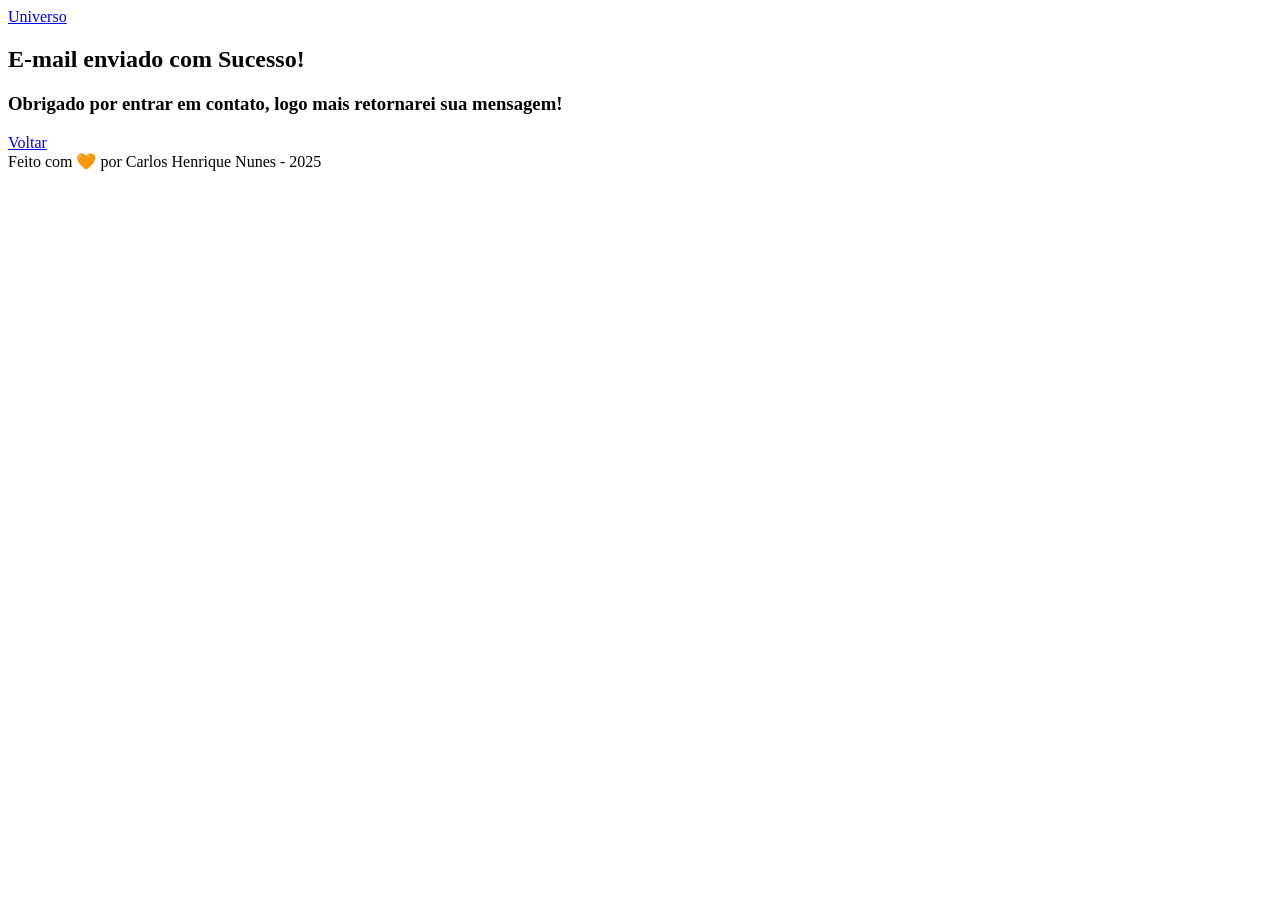
==== sucess.html @ 09d49349 ":sparkles: Feitura e Refatoração do HTML" ====
<!DOCTYPE html>
<html lang="pt-br">
<head>
    <meta charset="UTF-8">
    <meta name="viewport" content="width=device-width, initial-scale=1.0">
    <meta name="description" content="Projeto Portfólio">
    <meta name="author" content="Carlos Henrique">
    <meta name="keywords" content="HTML, CSS, JavaScript">
    <link rel="icon" href="./assets/img/favicon.svg"/>
    <title>Portfólio do Carlos</title>
</head>
<body>
    <!-- Cabeçalho da Página -->
    <header>
        <div id="header_content">

            <!-- Título do Cabeçalho -->
            <div id="titulo">
                <a href="index.html">Universo</a>
            </div>
        </div>
    </header>

    <!-- Seção Principal da Página -->
    <main>

        <section id="submit">

            <article id="submit_mensagem">

                <h2>E-mail enviado com Sucesso!</h2>
                <h3>Obrigado por entrar em contato, logo mais retornarei sua mensagem!</h3>
                <a href="index.html">Voltar</a>

            </article>
        </section>

    </main>

    <!-- Rodapé da Página -->
    <footer>
        Feito com 🧡 por Carlos Henrique Nunes - 2025
    </footer>
    
</body>
</html>
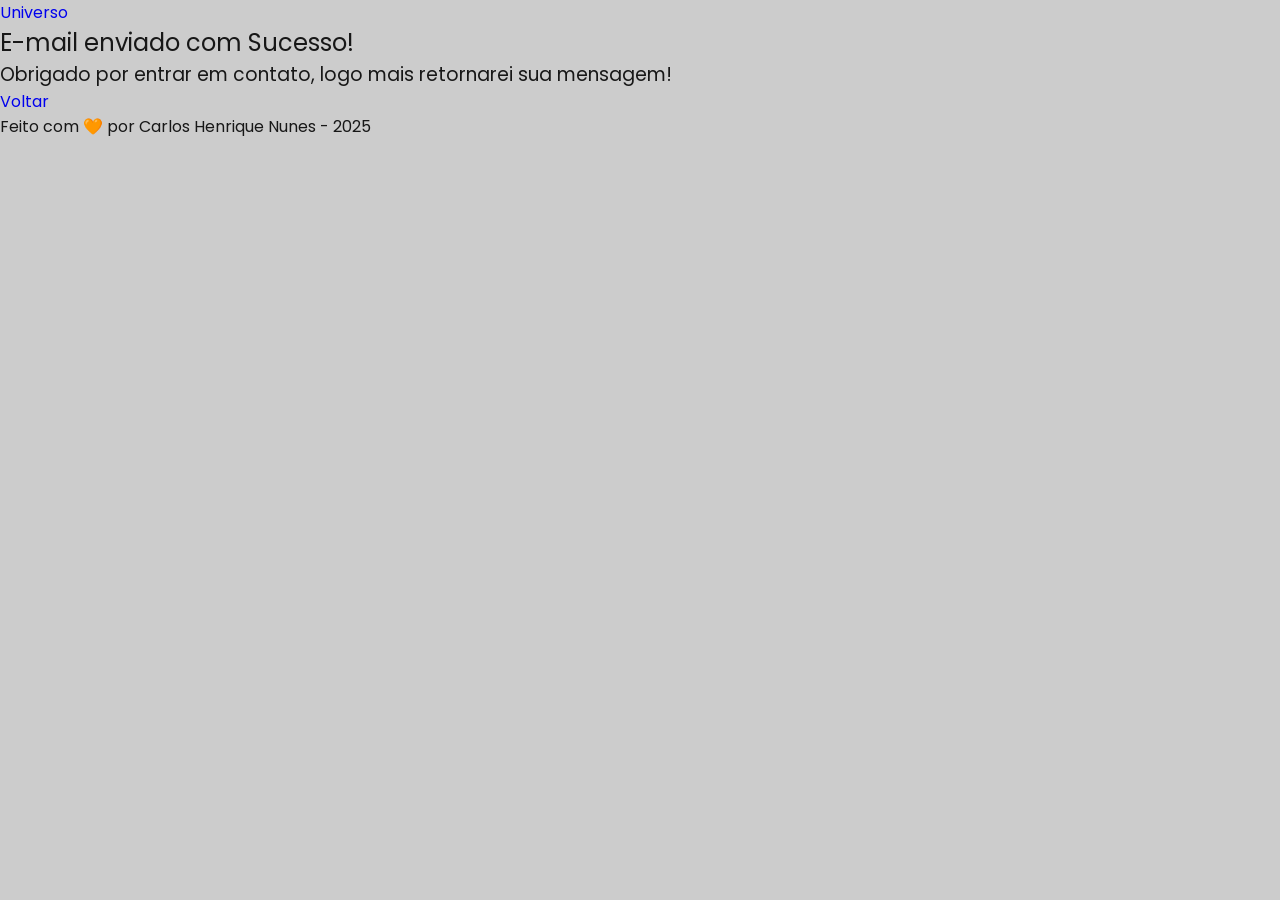
==== commit 7d8efcb6: ":sparkles: Implementando CSS e Configurando no Index - Header e Home" ====
--- a/sucess.html
+++ b/sucess.html
@@ -1,12 +1,24 @@
 <!DOCTYPE html>
 <html lang="pt-br">
 <head>
+
+    <!-- Fontes do Google -->
+    <link rel="preconnect" href="https://fonts.googleapis.com">
+    <link rel="preconnect" href="https://fonts.gstatic.com" crossorigin>
+
+    <!-- Fonte do Google - Poppins -->
+    <link href="https://fonts.googleapis.com/css2?family=Poppins&display=swap" rel="stylesheet">
+    
     <meta charset="UTF-8">
     <meta name="viewport" content="width=device-width, initial-scale=1.0">
     <meta name="description" content="Projeto Portfólio">
     <meta name="author" content="Carlos Henrique">
     <meta name="keywords" content="HTML, CSS, JavaScript">
     <link rel="icon" href="./assets/img/favicon.svg"/>
+
+    <!-- Link para a Folha de Estilos CSS -->
+    <link rel="stylesheet" href="./assets/css/styles.css"/>
+
     <title>Portfólio do Carlos</title>
 </head>
 <body>
--- a/assets/css/styles.css
+++ b/assets/css/styles.css
@@ -0,0 +1,143 @@
+*{
+    margin: 0;
+    padding: 0;
+    box-sizing: border-box;
+    text-decoration: none;
+    outline: none;
+    font-weight: 400;
+    font-family: 'Poppins', sans-serif;
+}
+
+/* Criando variáveis */
+:root{
+    --purple-200: #9a7bd1;
+    --purple-500: #6b36c8;
+    --purple-800: #441f88;
+ 
+    --gray-200: #cccccc;
+    --gray-400: #505861;
+ 
+    --black-800: #171717;
+ 
+    --white: #F9F9F9;
+}
+
+html{
+    width: 100%;
+    height: 100vh;  /* Ocupa todo espaço disponível view port (mudar de acordo com o dispositivo - desktop, mobile, tablet*/
+    scroll-behavior: smooth;    /* Rolagem da tela*/
+}
+
+body{
+    background-color: var(--gray-200);
+    color: var(--black-800);
+    -webkit-font-smoothing: antialiased;
+    -moz-osx-font-smoothing: grayscale;
+}
+
+button, a{
+    cursor: pointer;    /* Muda o Cursor */
+}
+
+.botao{
+    text-align: center;
+    padding: 12px 32px;
+    background: none;
+    border: 1px solid var(--purple-800);
+    border-radius: 10px;
+    font-weight: 700;
+}
+
+/* Quando passar o mouse por cima mudar características */
+.botao:hover{
+    background-color: var(--purple-800);
+    color: var(--white);
+}
+
+.flex{
+    display: flex;
+    justify-content: center;
+    align-items: center;
+}
+
+
+/* Estilização - Seção Header */
+
+.menu_container{
+    height: 80px;
+    position: sticky;
+    top: 0;
+    width: 100%;
+    background-color: var(--purple-800);
+    border-bottom: 1px solid var(--purple-500);
+    filter: opacity(0.9);   /* Deixa um pouco transparente*/
+}
+
+.menu_container a{
+    color: var(--white);
+    font-weight: 700;
+}
+
+.menu_container a:hover{
+    color: var(--purple-200);
+}
+
+.menu_content{
+    max-width: 1120px;
+    padding: 0 24px;
+    width: 100%;
+    display: flex;
+    justify-content: space-between;
+}
+
+.menu_list{
+    list-style: none;
+    text-align: center;
+}
+
+.menu_list li{
+    margin-left: 1rem;
+}
+
+
+/* Estilização - Seção Home */
+
+.home_container{
+    max-width: 1120px;
+    margin: 16px auto;
+    padding: 0 1rem;
+    height: calc(100vh - 100px); /* Deixará visivel na tela somente oo home, para não mostrar os outros 'about' (ajustando a altura do elemento 'home'*/
+}
+
+.home_container p, h1, h4{
+    text-align: center;
+    font-size: 1rem;
+}
+
+.home_container h1{
+    font-size: 2.25rem;
+    line-height: 3rem; /* Altura da linha*/
+    font-weight: 700;
+}
+
+.home_container h4{
+    font-weight: 700;
+}
+
+.home_container p{
+    margin: 1rem 0;
+}
+
+.home_container .botao{
+    width: 40%;
+}
+
+.home_content{
+    width: 50vw;
+    flex-direction: column;
+}
+
+.home_content img{
+    display: flex;
+    width: 75%;
+}
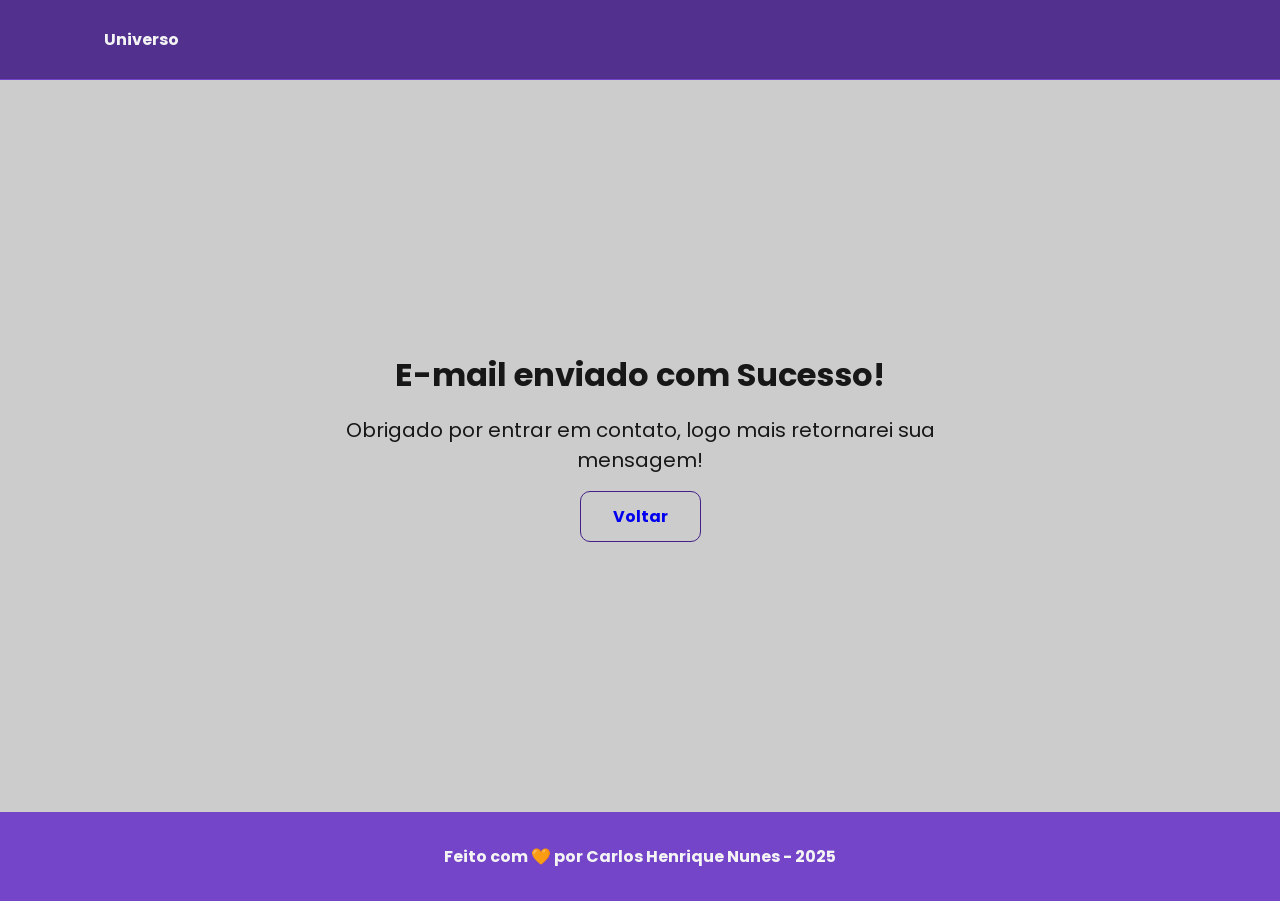
==== commit 5da9eac0: ":sparkles: Refatorando o Código" ====
--- a/sucess.html
+++ b/sucess.html
@@ -8,7 +8,7 @@
 
     <!-- Fonte do Google - Poppins -->
     <link href="https://fonts.googleapis.com/css2?family=Poppins&display=swap" rel="stylesheet">
-    
+
     <meta charset="UTF-8">
     <meta name="viewport" content="width=device-width, initial-scale=1.0">
     <meta name="description" content="Projeto Portfólio">
@@ -23,11 +23,11 @@
 </head>
 <body>
     <!-- Cabeçalho da Página -->
-    <header>
-        <div id="header_content">
+    <header class="flex menu_container">
+        <div id="header_content" class="menu_content">
 
             <!-- Título do Cabeçalho -->
-            <div id="titulo">
+            <div id="menu_content_sucess">
                 <a href="index.html">Universo</a>
             </div>
         </div>
@@ -36,13 +36,13 @@
     <!-- Seção Principal da Página -->
     <main>
 
-        <section id="submit">
+        <section id="home" class="flex home_container_sucess">
 
-            <article id="submit_mensagem">
+            <article id="home_sucess" class="flex">
 
-                <h2>E-mail enviado com Sucesso!</h2>
-                <h3>Obrigado por entrar em contato, logo mais retornarei sua mensagem!</h3>
-                <a href="index.html">Voltar</a>
+                <h1>E-mail enviado com Sucesso!</h2>
+                <h4>Obrigado por entrar em contato, logo mais retornarei sua mensagem!</h3>
+                <a href="index.html" class="botao">Voltar</a>
 
             </article>
         </section>
--- a/assets/css/styles.css
+++ b/assets/css/styles.css
@@ -54,14 +54,22 @@
     color: var(--white);
 }
 
-.flex{
+.botao_sucess{
+    margin: auto;
+    width: 50vh;
     display: flex;
     justify-content: center;
     align-items: center;
 }
 
-
-/* Estilização - Seção Header */
+.flex{
+    display: flex;
+    justify-content: center;
+    align-items: center;
+}
+
+
+/* Estilização - Seção Header (cabeçalho) */
 
 .menu_container{
     height: 80px;
@@ -140,4 +148,96 @@
 .home_content img{
     display: flex;
     width: 75%;
+}
+
+.sucess_container{
+    max-width: 1120px;
+    margin: auto;
+    text-align: center;
+    padding: 0 1rem;
+    height: calc(100vh - 200px); /* Deixará visivel na tela somente oo home, para não mostrar os outros 'about' (ajustando a altura do elemento 'home'*/
+}
+
+.sucess_container h2{
+    font-size:xx-large;
+    font-weight: 700;
+}
+
+.sucess_container h3{
+    margin: 0 0 2vh 0;
+}
+
+
+/* Estilização da Seção Home - Página Sucess */
+
+.home_container_sucess {
+    height: calc(100vh - 12.5rem);
+    max-width: 1120px;
+    margin: 1rem auto;
+    padding: 0 1rem;
+}
+
+#home_sucess {
+    width: 50vw;
+    flex-direction: column;
+}
+
+#home_sucess h1 {
+    font-size: 2rem;
+    font-weight: 700;
+}
+
+#home_sucess h4 {
+    font-size: 1.25rem;
+    padding: 1rem;
+}
+
+
+/* Estilização da Seção Sobre */
+
+.sobre_container {
+    max-width: 1120px;
+    margin: -1.25rem auto;
+    padding: 0 1rem;
+    height: 100vh;
+}
+
+.sobre_container img {
+    width: 30%;
+    margin: 1rem;
+    border: 5px solid var(--purple-500);
+    border-radius: 50%;
+}
+
+.sobre_container h2 {
+    font-size: 2rem;
+    font-weight: bold;
+    line-height: 3rem;
+    text-align: center;
+}
+
+.sobre_container p {
+    margin: 1rem 0;
+    text-align: center;
+}
+
+.sobre_github {
+    justify-content: space-evenly;
+}
+
+#sobre_texto {
+    margin-left: 2rem;
+}
+
+
+/* Estilização da Seção Footer */
+
+footer {
+    margin: 0;
+    padding: 2rem;
+    font-weight: bold;
+    text-align: center;
+    color: var(--white);
+    background-color: var(--purple-500);
+    filter: opacity(0.9);
 }
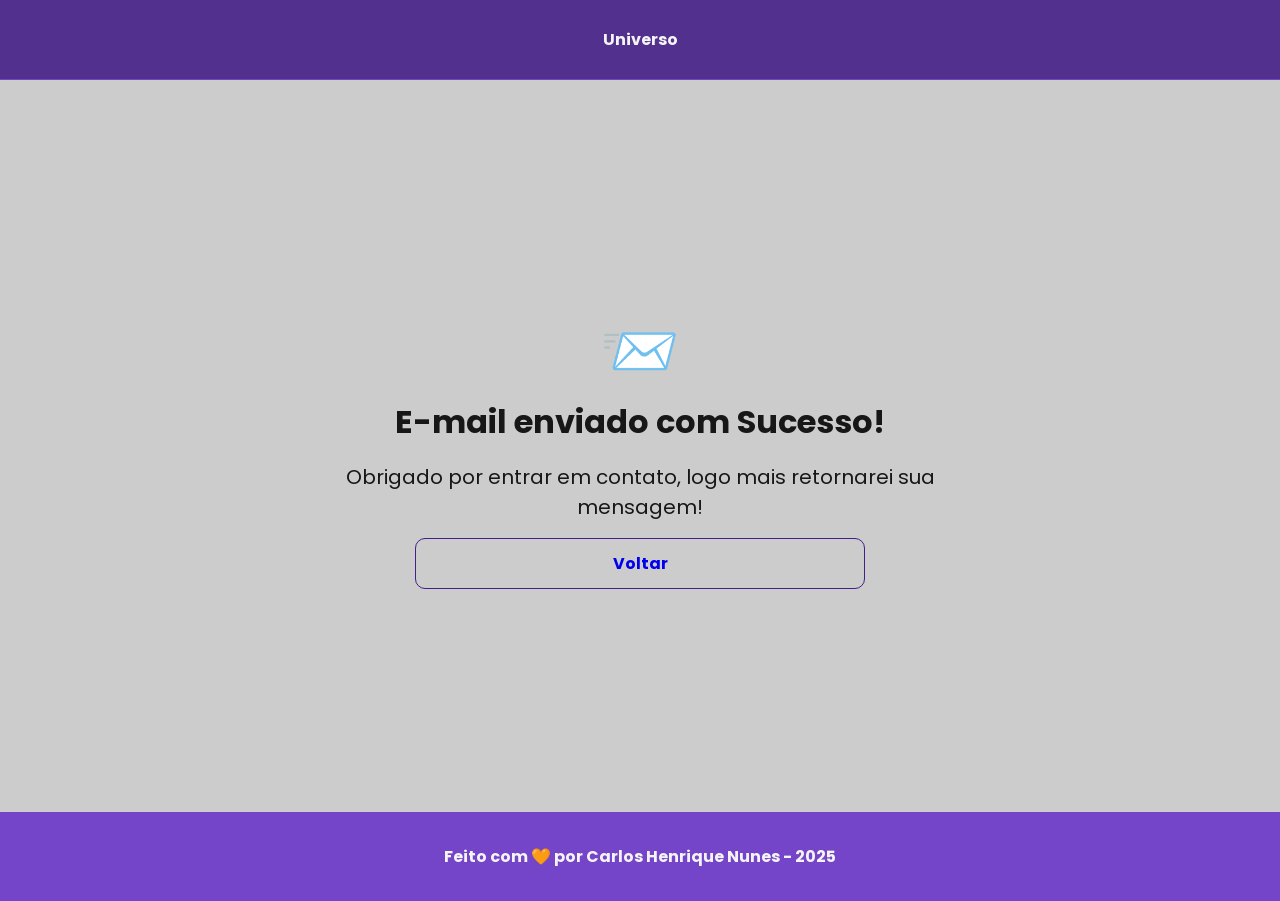
==== commit 5a407e5d: ":sparkles: Aplicando o Grid Layout e a Responsividade" ====
--- a/sucess.html
+++ b/sucess.html
@@ -27,7 +27,7 @@
         <div id="header_content" class="menu_content">
 
             <!-- Título do Cabeçalho -->
-            <div id="menu_content_sucess">
+            <div id="menu_content_sucess" class="menu_content_sucess">
                 <a href="index.html">Universo</a>
             </div>
         </div>
@@ -40,9 +40,10 @@
 
             <article id="home_sucess" class="flex">
 
-                <h1>E-mail enviado com Sucesso!</h2>
-                <h4>Obrigado por entrar em contato, logo mais retornarei sua mensagem!</h3>
-                <a href="index.html" class="botao">Voltar</a>
+                <h2>📨</h2>
+                <h1>E-mail enviado com Sucesso!</h1>
+                <h4>Obrigado por entrar em contato, logo mais retornarei sua mensagem!</h4>
+                <a href="index.html" class="botao botao_sucess">Voltar</a>
 
             </article>
         </section>
--- a/assets/css/styles.css
+++ b/assets/css/styles.css
@@ -177,6 +177,10 @@
     padding: 0 1rem;
 }
 
+.menu_content_sucess{
+    margin: auto;
+}
+
 #home_sucess {
     width: 50vw;
     flex-direction: column;
@@ -185,6 +189,10 @@
 #home_sucess h1 {
     font-size: 2rem;
     font-weight: 700;
+}
+
+#home_sucess h2{
+    font-size: 4rem;
 }
 
 #home_sucess h4 {
@@ -230,7 +238,101 @@
 }
 
 
-/* Estilização da Seção Footer */
+/* Estilização da Seção ... */
+
+.contato_container{
+    display: grid;
+    grid-template-columns: 1fr 2fr;
+    justify-content: center;
+    align-items: center;
+    gap: 1.25rem;
+    max-width: 1120px;
+    margin: 4rem auto 2rem;
+    padding: 0 2rem;
+}
+
+.contato_container h4{
+    margin: 1rem 0;
+    font-size: 2rem;
+    font-weight: 700;
+}
+
+.contato_content{
+    flex-direction: column;
+    margin: 4rem 0 0 0;
+    font-size: 1.25rem;
+}
+
+.contato_content p{
+    display: block;
+    text-align: justify;
+}
+
+
+/* Estilização da Seção Redes Sociais */
+
+.social_container{
+    display: flex;
+    justify-content: space-evenly;
+    margin: 2rem 0 0 0;
+}
+
+.social_icon{
+    width: 4.75rem;
+    height: 4.75rem;
+}
+
+.social_icon:hover{
+    /* O filter é usado apenas para imagens em ".svg" */
+    filter: brightness(0)
+            saturate(100%)
+            invert(20%)
+            sepia(24%)
+            saturate(4557%)
+            hue-rotate(242deg)
+            brightness(89%)
+            contrast(108%);
+}
+
+
+/* Estilização da Seção Form (formulário) */
+
+form{
+    display: flex;
+    flex-direction: column; /* Configura um abaixo do outro */
+    margin: 7rem 0 0 0;
+    padding: 1.25rem;
+    border: none;
+}
+
+form label{
+    font-size: 1.25rem;
+    text-align: left;
+}
+
+form input, textarea{
+    width: 100%;
+    margin: 0.5rem 0 1rem;
+    padding: 0.5rem;
+    border-radius: 20px;
+    border: none;
+    font-size: 1rem;
+}
+
+textarea{
+    resize: none;
+}
+
+form span{
+    margin-bottom: 0.5rem;
+    margin-left: 0.75rem;
+    font-size: 0.75rem;
+    line-height: 1.25rem;
+    color: red;
+}
+
+
+/* Estilização da Seção Footer (rodapé) */
 
 footer {
     margin: 0;
@@ -240,4 +342,155 @@
     color: var(--white);
     background-color: var(--purple-500);
     filter: opacity(0.9);
+}
+
+
+/* Modo Responsivo */
+
+/* Smartphone - Telas até 480px */
+
+@media screen and (max-width: 480px){
+    
+    body{
+        display: flex;
+        flex-direction: column;
+        min-height: 100vh;
+    }
+
+    main{
+        display: flex;
+        flex: 1; /* Vai ocupar 100% do espaço */
+        flex-direction: column;
+    }
+
+    footer{
+        margin-top: auto; /* Vai deixar o rodapé sempre lá no final */
+    }
+
+    /* Ajustes na Seção Menu */
+
+    .menu_container{
+        height: auto;
+        padding: 1rem 0;
+    }
+
+    .menu_content{
+        justify-content: center;
+        max-width: 100%;
+    }
+
+    #titulo a{
+        font-size: 1.75rem;
+    }
+
+    .menu_list{
+        display: none;  /* Tira o menu (home,  */
+    }
+
+    /* Ajustes na Seção Home */
+
+    .home_container{
+        flex-direction: column-reverse; /* Configura em coluna (colocando a img acima e texto abaixo) */
+        width: 100%;
+        height: auto;
+        margin-top: 2rem;
+    }
+
+    .home_content{
+        width: 100%;
+    }
+
+    .home_content h1{
+        font-size: 1.75rem;
+        line-height: 2.25rem;
+    }
+
+    .home_content .botao{
+        width: 80%;
+    }
+
+    .home_content img{
+        width: 80%;
+    }
+
+    #home_texto{
+        margin-top: 0.5rem;
+    }
+
+    #home_imagem{
+        margin-bottom: 0;
+    }
+
+    /* Ajustes na Seção About (sobre) */
+
+    .sobre_container{
+        flex-direction: column;
+        width: 100%;
+        height: auto;
+        margin-top: 3rem;
+    }
+
+    .sobre_container img{
+        width: 70%;
+    }
+
+    .sobre_container h1{
+        font-size: 1.75rem;
+        line-height: 2.25rem;
+    }
+
+    .sobre_github{
+        flex-direction: column;
+        gap: 0.5rem;
+    }
+
+    .sobre_github p{
+        display: none;  /* Tira as informações extras (seguidores e repositórios) */
+    }
+
+    .sobre_github .botao{
+        width: 80%;
+    }
+
+    /* Ajustes na Seção Contato */
+
+    .contato_container{
+        grid-template-columns: 1fr;
+        width: 100%;
+        height: auto;
+        margin-top: 2rem;
+        padding: 0 1rem;
+    }
+
+    .contato_content{
+        width: 100%;
+    }
+
+    .contato_content h4{
+        font-size: 1.75rem;
+        line-height: 2.25rem;
+    }
+
+    .contato_content p{
+        margin: 1rem;
+    }
+
+    /* Ajustes na Seção Redes Sociais */
+
+    .social_container{
+        justify-content: center;
+        width: 100%;
+    }
+
+    .social_icon{
+        width: 4rem;
+        height: 4rem;
+    }
+
+    /* Ajustes na Seção Form (formulário) */
+
+    form{
+        margin: 1rem 0 0 0;
+        padding: 1rem;
+    }
 }
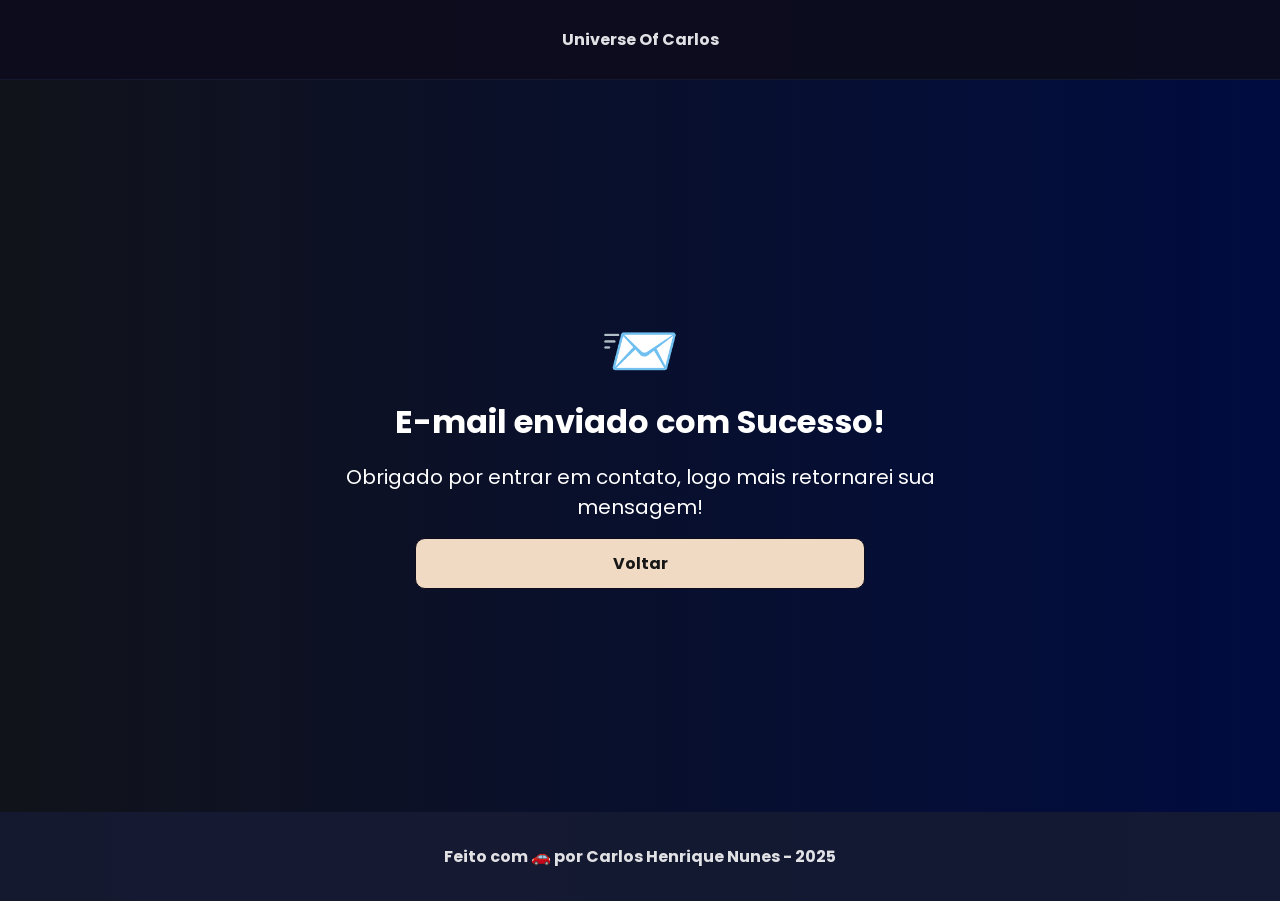
==== commit 62adcde4: ":bug: Corrigi validação e envio do formulário de contato + ajustes leves na tela de 'sucess'" ====
--- a/sucess.html
+++ b/sucess.html
@@ -1,7 +1,6 @@
 <!DOCTYPE html>
 <html lang="pt-br">
 <head>
-
     <!-- Fontes do Google -->
     <link rel="preconnect" href="https://fonts.googleapis.com">
     <link rel="preconnect" href="https://fonts.gstatic.com" crossorigin>
@@ -21,6 +20,7 @@
 
     <title>Portfólio do Carlos</title>
 </head>
+
 <body>
     <!-- Cabeçalho da Página -->
     <header class="flex menu_container">
@@ -28,7 +28,7 @@
 
             <!-- Título do Cabeçalho -->
             <div id="menu_content_sucess" class="menu_content_sucess">
-                <a href="index.html">Universo</a>
+                <a href="index.html">Universe Of Carlos</a>
             </div>
         </div>
     </header>
@@ -52,7 +52,7 @@
 
     <!-- Rodapé da Página -->
     <footer>
-        Feito com 🧡 por Carlos Henrique Nunes - 2025
+        Feito com 🚗 por Carlos Henrique Nunes - 2025
     </footer>
     
 </body>
--- a/assets/css/styles.css
+++ b/assets/css/styles.css
@@ -10,12 +10,12 @@
 
 /* Criando variáveis */
 :root{
-    --purple-200: #9a7bd1;
-    --purple-500: #6b36c8;
-    --purple-800: #441f88;
+    --purple-200: #474973;
+    --purple-500: #161b33;
+    --purple-800: #0d0c1d;
  
-    --gray-200: #cccccc;
-    --gray-400: #505861;
+    --gray-200: #f1dac4;
+    --gray-400: #a69cac;
  
     --black-800: #171717;
  
@@ -29,20 +29,24 @@
 }
 
 body{
+    font-family: Arial, sans-serif;
+    background: #F0F2F0;  /* fallback for old browsers */
+    background: -webkit-linear-gradient(to left, #000C40, #11131a);  /* Chrome 10-25, Safari 5.1-6 */
+    background: linear-gradient(to left, #000C40, #11131a); /* W3C, IE 10+/ Edge, Firefox 16+, Chrome 26+, Opera 12+, Safari 7+ */
+    color: #fff;
+    -webkit-font-smoothing: antialiased;
+    -moz-osx-font-smoothing: grayscale;
+}
+
+button, a{
+    cursor: pointer;    /* Muda o Cursor */
+}
+
+.botao{
+    text-align: center;
     background-color: var(--gray-200);
     color: var(--black-800);
-    -webkit-font-smoothing: antialiased;
-    -moz-osx-font-smoothing: grayscale;
-}
-
-button, a{
-    cursor: pointer;    /* Muda o Cursor */
-}
-
-.botao{
-    text-align: center;
     padding: 12px 32px;
-    background: none;
     border: 1px solid var(--purple-800);
     border-radius: 10px;
     font-weight: 700;
@@ -50,8 +54,8 @@
 
 /* Quando passar o mouse por cima mudar características */
 .botao:hover{
-    background-color: var(--purple-800);
     color: var(--white);
+    background: var(--purple-500);
 }
 
 .botao_sucess{
@@ -87,7 +91,7 @@
 }
 
 .menu_container a:hover{
-    color: var(--purple-200);
+    color: var(--gray-400);
 }
 
 .menu_content{
@@ -114,7 +118,7 @@
     max-width: 1120px;
     margin: 16px auto;
     padding: 0 1rem;
-    height: calc(100vh - 100px); /* Deixará visivel na tela somente oo home, para não mostrar os outros 'about' (ajustando a altura do elemento 'home'*/
+    height: calc(100vh - 100px); /* Deixará visivel na tela somente o home, para não mostrar os outros 'about' (ajustando a altura do elemento 'home'*/
 }
 
 .home_container p, h1, h4{
@@ -167,6 +171,20 @@
     margin: 0 0 2vh 0;
 }
 
+.fonte_vscode {
+    font-family: 'Consolas', 'Courier New', monospace;
+}
+
+#myname_home {
+    font-size: 2rem;
+}
+
+#typing-text {
+    border-right: 2px solid #00ffcc;
+    display: inline-block;
+    padding-right: 5px;
+}
+
 
 /* Estilização da Seção Home - Página Sucess */
 
@@ -203,132 +221,738 @@
 
 /* Estilização da Seção Sobre */
 
-.sobre_container {
-    max-width: 1120px;
-    margin: -1.25rem auto;
-    padding: 0 1rem;
-    height: 100vh;
-}
-
-.sobre_container img {
-    width: 30%;
-    margin: 1rem;
-    border: 5px solid var(--purple-500);
-    border-radius: 50%;
-}
-
-.sobre_container h2 {
+.about-modern {
+    color: #fff;
+    padding: 100px 20px;
+    display: flex;
+    justify-content: center;
+    align-items: center;
+    font-family: 'Segoe UI', sans-serif;
+}
+
+.glass-card {
+    display: flex;
+    max-width: 1100px;
+    width: 100%;
+    background: rgba(255, 255, 255, 0.05);
+    border-radius: 20px;
+    border: 1px solid rgba(255, 255, 255, 0.08);
+    backdrop-filter: blur(16px);
+    box-shadow: 0 12px 35px rgba(0, 0, 0, 0.35);
+    overflow: hidden;
+    animation: fadeIn 1s ease forwards;
+}
+
+.left {
+    flex: 1;
+    display: flex;
+    align-items: stretch;
+    justify-content: center;
+    background: rgba(255, 255, 255, 0.02);
+}
+
+.left img {
+    width: 100%;
+    object-fit: cover;
+    height: 100%;
+    max-height: 100%;
+    border: none;
+    border-radius: 0;
+    min-height: 100%;
+    aspect-ratio: auto;
+}
+
+.right {
+    flex: 1.5;
+    padding: 50px 40px;
+    display: flex;
+    flex-direction: column;
+    justify-content: center;
+}
+
+.right h1 {
+    font-size: 38px;
+    font-weight: 700;
+    margin-bottom: 10px;
+}
+
+.right h3 {
+    font-weight: 400;
+    font-size: 20px;
+    color: #bbb;
+    margin-bottom: 20px;
+}
+
+.right p {
+    font-size: 16.5px;
+    line-height: 1.8;
+    margin-bottom: 30px;
+    color: #e0e0e0;
+}
+
+.stat span {
+    font-size: 26px;
+    font-weight: bold;
+    color: #00e5ff;
+}
+
+.stat label {
+    display: block;
+    font-size: 14px;
+    color: #ccc;
+}
+
+.github-btn .tooltip {
+    position: absolute;
+    top: -30px;
+    right: 0;
+    background: #000;
+    color: #fff;
+    padding: 4px 8px;
+    font-size: 11px;
+    border-radius: 6px;
+    opacity: 0;
+    pointer-events: none;
+    transition: 0.3s ease;
+}
+
+.github-btn:hover .tooltip {
+    opacity: 1;
+    top: -38px;
+}
+
+.github-stats {
+    display: flex;
+    gap: 20px;
+    margin-bottom: 30px;
+    flex-wrap: wrap;
+}
+
+.stat-card {
+    background: rgba(255, 255, 255, 0.05);
+    border: 1px solid rgba(255, 255, 255, 0.08);
+    border-radius: 16px;
+    padding: 15px 20px;
+    display: flex;
+    align-items: center;
+    gap: 12px;
+    min-width: 150px;
+    box-shadow: 0 4px 18px rgba(0, 255, 255, 0.05);
+    transition: transform 0.3s ease;
+}
+
+.stat-card:hover {
+    transform: translateY(-4px);
+}
+
+.stat-card img {
+    width: 28px;
+    height: 28px;
+    filter: brightness(0) invert(1);
+}
+
+.stat-card span {
+    font-size: 22px;
+    font-weight: bold;
+    color: #00e5ff;
+}
+
+.stat-card label {
+    font-size: 13px;
+    color: #ccc;
+}
+
+.btn-group {
+    display: flex;
+    gap: 16px;
+    flex-wrap: wrap;
+}
+
+.github-btn, .linkedin-btn {
+    position: relative;
+    display: inline-flex;
+    align-items: center;
+    gap: 10px;
+    padding: 12px 24px;
+    border-radius: 40px;
+    font-weight: bold;
+    font-size: 15px;
+    text-decoration: none;
+    transition: all 0.3s ease;
+    box-shadow: 0 0 15px rgba(0, 255, 255, 0.08);
+}
+
+.github-btn {
+    background: linear-gradient(to right, #161b22, #2b3137);
+    color: white;
+}
+
+.github-btn:hover {
+    background: linear-gradient(to right, #0366d6, #0052cc);
+    transform: scale(1.05);
+}
+
+.linkedin-btn {
+    background: linear-gradient(to right, #0077b5, #005983);
+    color: white;
+}
+
+.linkedin-btn:hover {
+    background: linear-gradient(to right, #0a66c2, #004d7a);
+    transform: scale(1.05);
+}
+
+.github-btn img, .linkedin-btn img {
+    width: 22px;
+    height: 22px;
+    filter: brightness(0) invert(1);
+}
+
+.tooltip {
+    position: absolute;
+    top: -30px;
+    right: 0;
+    background: #000;
+    color: #fff;
+    padding: 4px 8px;
+    font-size: 11px;
+    border-radius: 6px;
+    opacity: 0;
+    pointer-events: none;
+    transition: 0.3s ease;
+}
+
+.github-btn:hover .tooltip, .linkedin-btn:hover .tooltip {
+    opacity: 1;
+    top: -38px;
+}
+
+.tooltip-card {
+    position: relative;
+}
+
+.tooltip-card .tooltip-text {
+    position: absolute;
+    bottom: calc(100% + 3px);
+    left: 50%;
+    transform: translateX(-50%);
+    background: rgba(0, 0, 0, 0.75);
+    color: #fff;
+    padding: 10px 14px;
+    font-size: 12px;
+    line-height: 1.4;
+    border-radius: 10px;
+    white-space: normal;
+    opacity: 0;
+    visibility: hidden;
+    transition: all 0.3s ease;
+    width: max-content;
+    max-width: 220px;
+    text-align: center;
+    box-shadow: 0 4px 14px rgba(0, 0, 0, 0.4);
+    backdrop-filter: blur(6px);
+    z-index: 10;
+}
+
+.tooltip-card:hover .tooltip-text {
+    opacity: 1;
+    visibility: visible;
+    bottom: calc(100% + 6px);
+}
+
+@keyframes fadeIn {
+    from { opacity: 0; transform: translateY(20px); }
+    to   { opacity: 1; transform: translateY(0); }
+}
+
+/* Responsivo */
+@media (max-width: 900px) {
+    .glass-card {
+        flex-direction: column;
+    }
+
+    .left img {
+        height: auto;
+        width: 100%;
+        max-height: 400px;
+    }
+
+    .right {
+        padding: 30px 25px;
+    }
+
+    .right h1 {
+        font-size: 30px;
+    }
+
+    .right h3 {
+        font-size: 16px;
+    }
+}
+
+
+/* Estilização da Seção Habilidades */
+
+.skills-section {
+    padding: 60px 20px;
+    text-align: center;
+}
+
+.skills-title {
+    font-size: 2.5rem;
+    margin-bottom: 40px;
+    color: #bb00ff;
+    text-shadow: 0 0 10px #bb00ff;
+}
+
+.carousel {
+    overflow: visible;
+    position: relative;
+    width: 100%;
+}
+
+.track {
+    display: flex;
+    width: max-content;
+    animation: scroll 60s linear infinite;
+}
+
+.track img {
+    width: 80px;
+    height: 80px;
+    margin: 0 20px;
+    filter: drop-shadow(0 0 5px #bb00ff);
+    transition: transform 0.3s ease;
+}
+
+.track img:hover {
+    transform: scale(1.2);
+}
+
+.carousel:hover .track {
+    animation-play-state: paused;
+}
+
+@keyframes scroll {
+    0% { transform: translateX(0); }
+    100% { transform: translateX(-50%); }
+}
+
+.skill-item {
+    display: flex;
+    flex-direction: column;
+    align-items: center;
+    background-color: rgba(255, 255, 255, 0.05); /* fundo discreto */
+    padding: 10px;
+    border-radius: 10px;
+    margin: 0 20px;
+    transition: transform 0.3s ease, background-color 0.3s ease;
+}
+
+.skill-item:hover {
+    transform: scale(1.2);
+    background-color: rgba(255, 255, 255, 0.1); /* destaca no hover */
+}
+
+.skill-item img {
+    width: 80px;
+    height: 80px;
+    filter: drop-shadow(0 0 5px #bb00ff);
+}
+
+.skill-item span {
+    margin-top: 8px;
+    font-size: 0.9rem;
+    color: white;
+    font-weight: 500;
+}
+
+
+/* Estilização da Seção Projetos */
+
+.projetos {
+    padding: 40px 20px;
+    text-align: center;
+}
+
+.projetos h2 {
+    font-size: 2.5rem;
+    color: #bb44ff;
+    margin-bottom: 20px;
+}
+
+.filtros {
+    margin-bottom: 30px;
+}
+
+.filtros button {
+    background: none;
+    color: #ccc;
+    border: 1px solid #444;
+    margin: 5px;
+    padding: 8px 16px;
+    cursor: pointer;
+    border-radius: 20px;
+    transition: all 0.3s ease;
+}
+
+.filtros .ativo, .filtros button:hover {
+    background: #bb44ff;
+    color: white;
+    border-color: #bb44ff;
+}
+
+.cards-container {
+    display: flex;
+    flex-wrap: wrap;
+    justify-content: center;
+    gap: 20px;
+}
+
+.card {
+    width: 250px;
+    background: #222;
+    border: 1px solid #333;
+    border-radius: 10px;
+    overflow: hidden;
+    transition: opacity 0.3s ease, transform 0.3s ease;
+}
+
+.card img {
+    width: 100%;
+    height: 160px;
+    object-fit: cover;
+}
+
+.card:hover {
+    transform: scale(1.07);
+}
+
+.card .info {
+    padding: 15px;
+    text-align: left;
+}
+
+.card .tipo {
+    font-size: 0.85rem;
+    color: #bb44ff;
+    margin-bottom: 5px;
+}
+
+.card h3 {
+    font-size: 1.2rem;
+    margin: 5px 0;
+}
+
+.card .data {
+    font-size: 0.8rem;
+    color: #aaa;
+}
+
+.techs {
+    margin-top: 10px;
+    display: flex;
+    flex-wrap: wrap;
+    gap: 8px;
+}
+
+.techs span {
+    font-size: 0.8rem;
+    color: #fff;
+    background: #333;
+    padding: 4px 8px;
+    border-radius: 10px;
+    display: flex;
+    align-items: center;
+    gap: 5px;
+}
+
+.oculto {
+    opacity: 0;
+    transform: scale(0.95);
+    pointer-events: none;
+    height: 0;
+    margin: 0;
+    padding: 0;
+    overflow: hidden;
+}
+
+.tech-icons {
+    display: flex;
+    gap: 0.5rem;
+    margin-top: 1rem;
+}
+
+.tech-icons img {
+    width: 40px;
+    height: 40px;
+    padding: 8px;
+    background-color: #1e1e1e;
+    border-radius: 8px;
+    box-shadow: 0 2px 5px rgba(0, 0, 0, 0.4);
+    transition: transform 0.2s ease;
+}
+
+.tech-icons img:hover {
+    transform: scale(1.12);
+}
+
+
+/* Estilização da Seção Eventos */
+
+.experiencias {
+    padding: 80px 20px;
+    color: #fff;
+    text-align: center;
+}
+
+.titulo-sec {
+    font-size: 2.8rem;
+    margin-bottom: 30px;
+    background: linear-gradient(90deg, #00ffae, #00cfff, #bb00ff);
+    -webkit-background-clip: text;
+    -webkit-text-fill-color: transparent;
+    font-weight: bold;
+    letter-spacing: 1px;
+}
+
+/* Filtros */
+.filtros-exp {
+    margin-bottom: 40px;
+}
+
+.filtros-exp button {
+    background: rgba(255,255,255,0.05);
+    border: 1px solid rgba(255,255,255,0.1);
+    color: #fff;
+    padding: 8px 18px;
+    margin: 0 6px;
+    border-radius: 8px;
+    cursor: pointer;
+    font-size: 0.9rem;
+    transition: all 0.3s ease;
+}
+
+.filtros-exp button:hover, .filtros-exp button.ativo {
+    background: linear-gradient(45deg, #00ffae, #bb00ff);
+    border-color: transparent;
+}
+
+/* Grid */
+.cards-experiencias {
+    display: grid;
+    grid-template-columns: repeat(auto-fit, minmax(320px, 1fr));
+    gap: 30px;
+    justify-items: center; /* garante centralização no grid */
+}
+
+/* Card base */
+.card-exp {
+    background: rgba(255, 255, 255, 0.05);
+    backdrop-filter: blur(12px);
+    border-radius: 16px;
+    overflow: hidden;
+    box-shadow: 0 0 15px rgba(0, 255, 174, 0.3);
+    transition: transform 0.35s ease, box-shadow 0.35s ease, opacity 0.3s ease;
+    display: flex;
+    flex-direction: column;
+    max-width: 350px;
+}
+
+/* Animações de filtro */
+.card-exp.fade-out {
+    opacity: 0;
+    transform: scale(0.95);
+}
+
+.card-exp.hidden {
+    display: none;
+}
+
+/* Hover do card */
+.card-exp:hover {
+    transform: translateY(-8px) scale(1.02);
+    box-shadow: 0 0 25px rgba(187, 0, 255, 0.4);
+}
+
+/* Imagem */
+.img-container {
+    position: relative;
+    overflow: hidden;
+}
+
+.img-container img {
+    width: 100%;
+    height: 220px;
+    object-fit: cover;
+    transition: transform 0.4s ease;
+}
+
+.card-exp:hover {
+    transform: scale(1.1);
+}
+
+/* Tag do tipo */
+.tag {
+    position: absolute;
+    top: 15px;
+    left: 15px;
+    background: linear-gradient(45deg, #00ffae, #bb00ff);
+    padding: 6px 14px;
+    font-size: 0.85rem;
+    border-radius: 8px;
+    font-weight: bold;
+    color: #fff;
+    box-shadow: 0 0 10px rgba(0,0,0,0.4);
+}
+
+/* Conteúdo do card */
+.conteudo-card {
+    padding: 20px;
+    text-align: left;
+}
+
+.conteudo-card h3 {
+    margin: 0 0 10px;
+    font-size: 1.2rem;
+    font-weight: bold;
+    color: #fff;
+}
+
+.conteudo-card p {
+    font-size: 0.95rem;
+    color: #ccc;
+    line-height: 1.4;
+}
+
+
+/* Estilização da Seção Contato */
+
+.contato_container {
+    display: grid;
+    grid-template-columns: 1fr 1fr;
+    gap: 3rem;
+    align-items: start;
+    max-width: 1100px;
+    margin: 5rem auto;
+    padding: 3rem;
+    border-radius: 20px;
+    background: #ffffff0a;
+    box-shadow: 0 4px 30px rgba(0, 0, 0, 0.1);
+    backdrop-filter: blur(12px);
+}
+
+.contato_content {
+    display: flex;
+    flex-direction: column;
+    justify-content: center;
+    gap: 1rem;
+}
+
+.contato_content h4 {
     font-size: 2rem;
     font-weight: bold;
-    line-height: 3rem;
-    text-align: center;
-}
-
-.sobre_container p {
-    margin: 1rem 0;
-    text-align: center;
-}
-
-.sobre_github {
-    justify-content: space-evenly;
-}
-
-#sobre_texto {
-    margin-left: 2rem;
-}
-
-
-/* Estilização da Seção ... */
-
-.contato_container{
-    display: grid;
-    grid-template-columns: 1fr 2fr;
+    color: #fff;
+    margin-bottom: 1rem;
+}
+
+.contato_content p {
+    font-size: 1.1rem;
+    color: #dcdcdc;
+    line-height: 1.6;
+    text-align: justify;
+}
+
+/* Redes Sociais */
+.social_container {
+    display: flex;
+    gap: 1.5rem;
+    margin-top: 2rem;
+    justify-content: center;
+    flex-wrap: wrap;
+}
+
+.social_container a {
+    background: #ffffff12;
+    border-radius: 50%;
+    padding: 0.8rem;
+    transition: all 0.3s ease;
+    display: flex;
     justify-content: center;
     align-items: center;
-    gap: 1.25rem;
-    max-width: 1120px;
-    margin: 4rem auto 2rem;
-    padding: 0 2rem;
-}
-
-.contato_container h4{
-    margin: 1rem 0;
-    font-size: 2rem;
-    font-weight: 700;
-}
-
-.contato_content{
+}
+
+.social_container a:hover {
+    background: #ffffff20;
+    transform: translateY(-4px) scale(1.05);
+}
+
+.social_icon {
+    width: 50px;
+    height: 50px;
+}
+
+/* Formulário - Aparência */
+form {
+    display: flex;
     flex-direction: column;
-    margin: 4rem 0 0 0;
-    font-size: 1.25rem;
-}
-
-.contato_content p{
-    display: block;
-    text-align: justify;
-}
-
-
-/* Estilização da Seção Redes Sociais */
-
-.social_container{
-    display: flex;
-    justify-content: space-evenly;
-    margin: 2rem 0 0 0;
-}
-
-.social_icon{
-    width: 4.75rem;
-    height: 4.75rem;
-}
-
-.social_icon:hover{
-    /* O filter é usado apenas para imagens em ".svg" */
-    filter: brightness(0)
-            saturate(100%)
-            invert(20%)
-            sepia(24%)
-            saturate(4557%)
-            hue-rotate(242deg)
-            brightness(89%)
-            contrast(108%);
-}
-
-
-/* Estilização da Seção Form (formulário) */
-
-form{
-    display: flex;
-    flex-direction: column; /* Configura um abaixo do outro */
-    margin: 7rem 0 0 0;
-    padding: 1.25rem;
+    gap: 1rem;
+    padding: 1.5rem;
+    background: #ffffff0f;
+    border-radius: 12px;
+    backdrop-filter: blur(8px);
+    box-shadow: 0 0 20px rgba(0,0,0,0.05);
+}
+
+form label {
+    font-size: 1rem;
+    color: #ddd;
+    margin-bottom: 0.3rem;
+}
+
+form input, form textarea {
+    border: 1px solid #444;
+    border-radius: 8px;
+    padding: 0.8rem;
+    background: #fff; /* Mantendo fundo branco */
+    color: #333; /* Texto mais escuro para contraste */
+    font-size: 1rem;
+    transition: border 0.3s, box-shadow 0.3s;
+}
+
+form input:focus, form textarea:focus {
+    outline: none;
+    border: 1px solid #6a5acd;
+    box-shadow: 0 0 5px #6a5acd50;
+}
+
+button.botao {
+    padding: 0.8rem;
+    border-radius: 8px;
     border: none;
-}
-
-form label{
-    font-size: 1.25rem;
-    text-align: left;
-}
-
-form input, textarea{
-    width: 100%;
-    margin: 0.5rem 0 1rem;
-    padding: 0.5rem;
-    border-radius: 20px;
-    border: none;
+    background: linear-gradient(135deg, #41377d, #3e1b5f);
+    color: #fff;
     font-size: 1rem;
-}
-
-textarea{
-    resize: none;
-}
-
-form span{
-    margin-bottom: 0.5rem;
-    margin-left: 0.75rem;
-    font-size: 0.75rem;
-    line-height: 1.25rem;
-    color: red;
+    cursor: pointer;
+    transition: all 0.3s ease;
+}
+
+button.botao:hover {
+    background: linear-gradient(135deg, #4d4092, #492070);
+    transform: translateY(-2px);
+}
+
+/* Responsividade */
+@media (max-width: 900px) {
+    .contato_container {
+        grid-template-columns: 1fr;
+        gap: 2rem;
+        padding: 2rem;
+    }
+
+    .social_container {
+        justify-content: center;
+    }
 }
 
 
